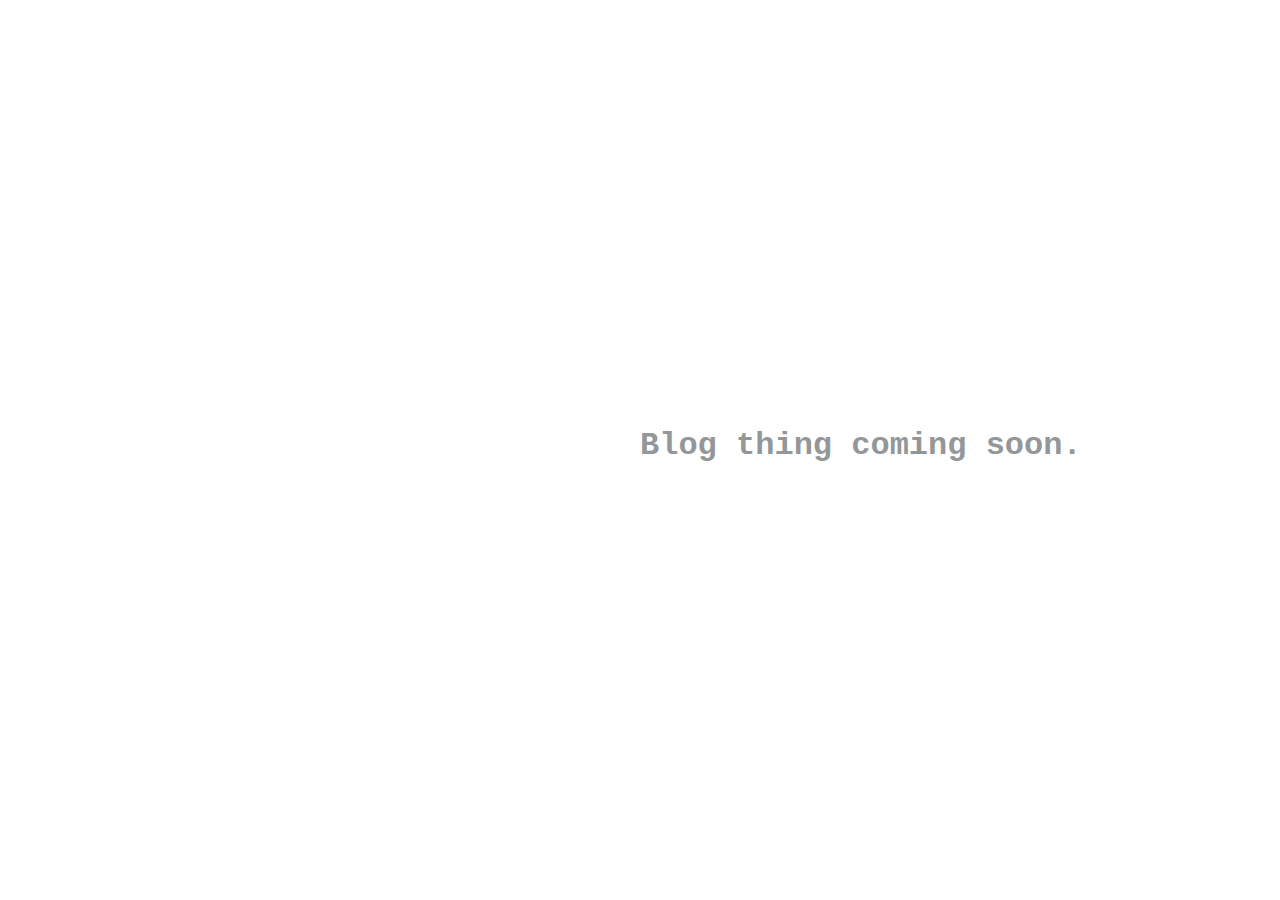
==== blog/index.html @ 2c58adfd "Add files via upload" ====
<!doctype html>
<html>
<head>
<meta http-equiv="Content-Type" content="text/html; charset=utf-8" />
<title>Torgo's Palace of Desire</title>
<link rel="stylesheet" href="styles.css" type="text/css" />
<!--[if lt IE 9]>
<script src="http://html5shiv.googlecode.com/svn/trunk/html5.js"></script>
<![endif]-->


<!--This is a comment. Comments are not displayed in the browser-->

<meta name="viewport" content="width=device-width, minimum-scale=1.0, maximum-scale=1.0" />

    <style>
    	html {
    		min-height: 100%;
    		position: relative;
    	}
    	body {
        	background-color: #fefffe;
        	text-align: center;
        	padding: 0;
        	margin: 0;
        	height: 100%;
        }
        h1 {
        	color: #949799;
        	font-family: Courier;
        	/*margin-top: 500px;*/
        	position: absolute;
        	top: 50%;
        	left: 50%;
        	margin-top: -23px;
        	padding: 0;
        }
        #cloud-container{
		    position:absolute;
		    top:0;
		    bottom:0;
		    left:0;
		    right:0;
		    overflow:hidden;
		    z-index:-1; /* Remove this line if it's not going to be a background! */
		    /*added*/
		    
		    /*border-style: solid;
		    border-width: 1px;
		    border-color: blue;*/
		}
    </style> 



</head>
<body>
		<div id="cloud-container">
			<h1>Blog thing coming soon.</h1>
		</div>


</body>
</html>
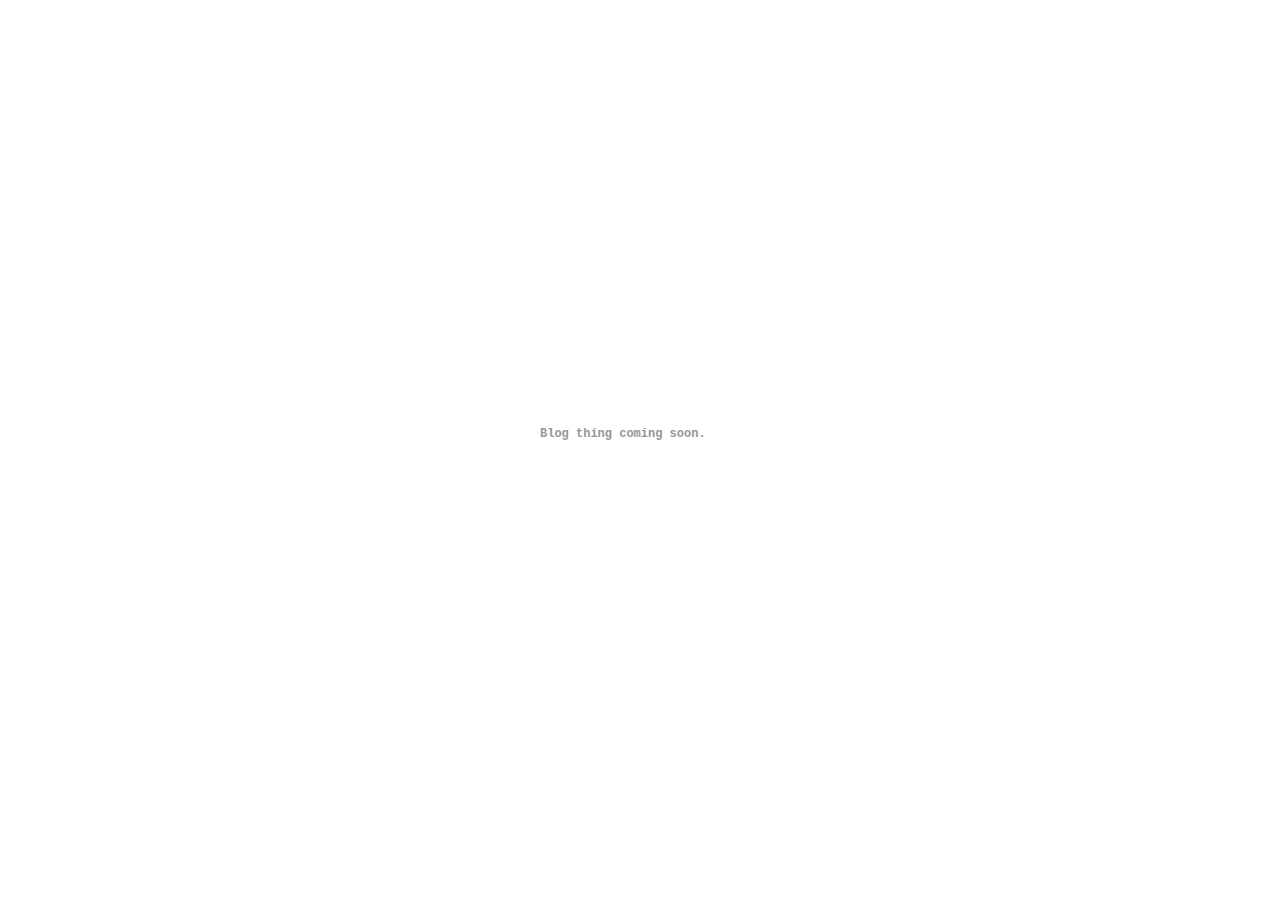
==== commit 8e776769: "Add files via upload" ====
--- a/blog/index.html
+++ b/blog/index.html
@@ -28,11 +28,13 @@
         h1 {
         	color: #949799;
         	font-family: Courier;
+            font-size: 12px;
         	/*margin-top: 500px;*/
         	position: absolute;
         	top: 50%;
         	left: 50%;
         	margin-top: -23px;
+            margin-left: -100px;
         	padding: 0;
         }
         #cloud-container{
@@ -44,7 +46,7 @@
 		    overflow:hidden;
 		    z-index:-1; /* Remove this line if it's not going to be a background! */
 		    /*added*/
-		    
+
 		    /*border-style: solid;
 		    border-width: 1px;
 		    border-color: blue;*/
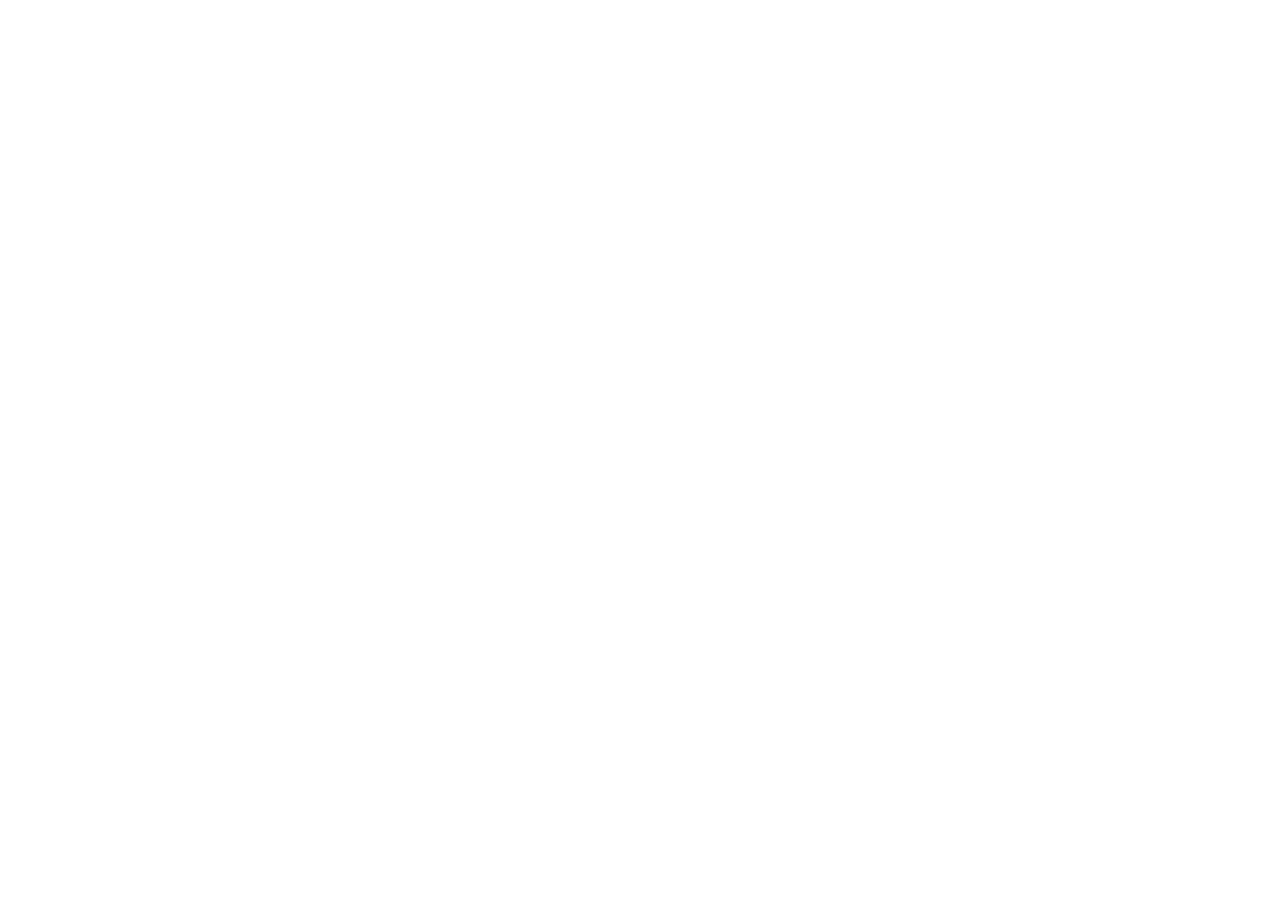
==== commit 055f0003: "Add files via upload" ====
--- a/blog/index.html
+++ b/blog/index.html
@@ -2,7 +2,7 @@
 <html>
 <head>
 <meta http-equiv="Content-Type" content="text/html; charset=utf-8" />
-<title>Torgo's Palace of Desire</title>
+<title>tomzimmer.com/title>
 <link rel="stylesheet" href="styles.css" type="text/css" />
 <!--[if lt IE 9]>
 <script src="http://html5shiv.googlecode.com/svn/trunk/html5.js"></script>
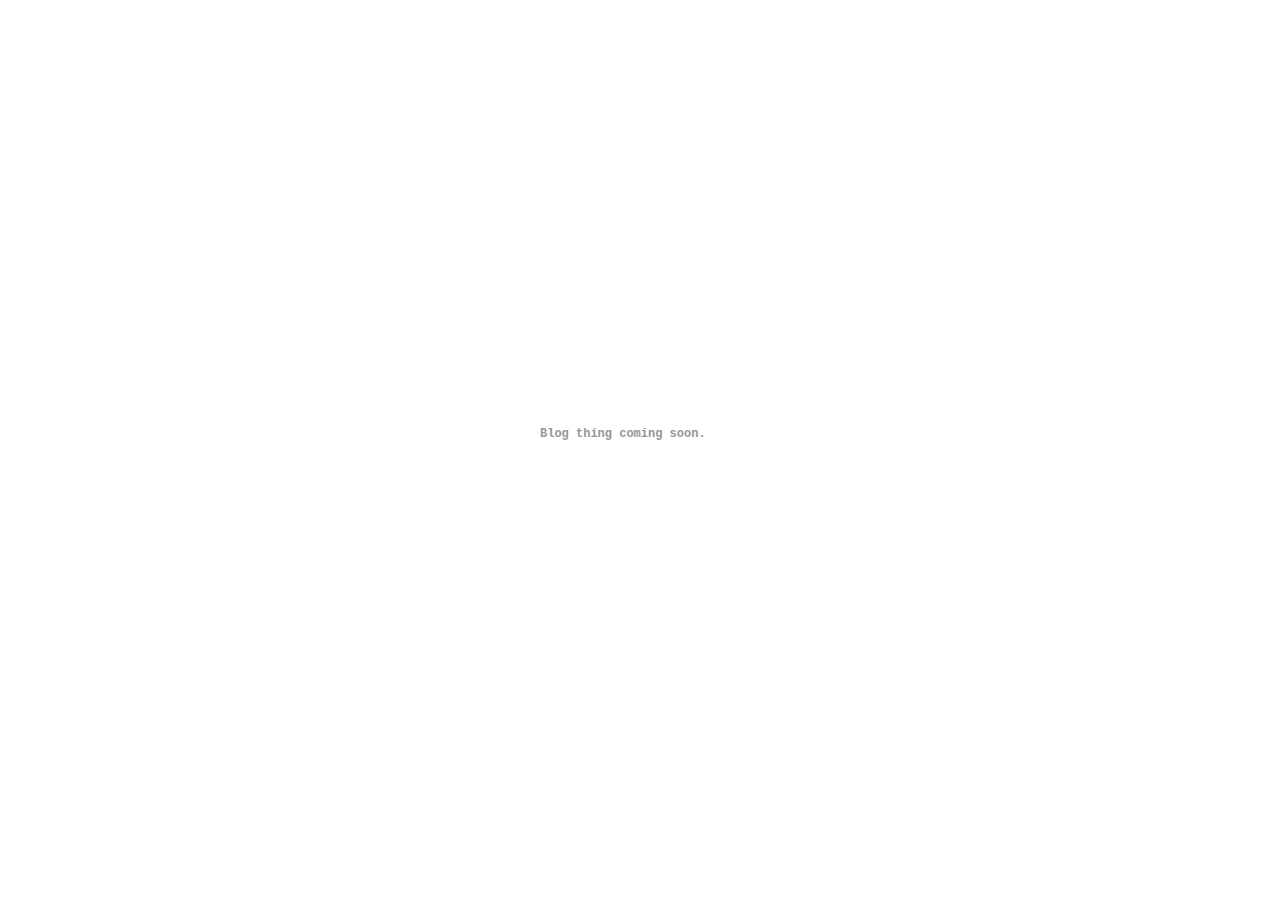
==== commit 68022472: "Add files via upload" ====
--- a/blog/index.html
+++ b/blog/index.html
@@ -2,7 +2,7 @@
 <html>
 <head>
 <meta http-equiv="Content-Type" content="text/html; charset=utf-8" />
-<title>tomzimmer.com/title>
+<title>tomzimmer.com</title>
 <link rel="stylesheet" href="styles.css" type="text/css" />
 <!--[if lt IE 9]>
 <script src="http://html5shiv.googlecode.com/svn/trunk/html5.js"></script>
@@ -57,6 +57,7 @@
 
 </head>
 <body>
+
 		<div id="cloud-container">
 			<h1>Blog thing coming soon.</h1>
 		</div>
